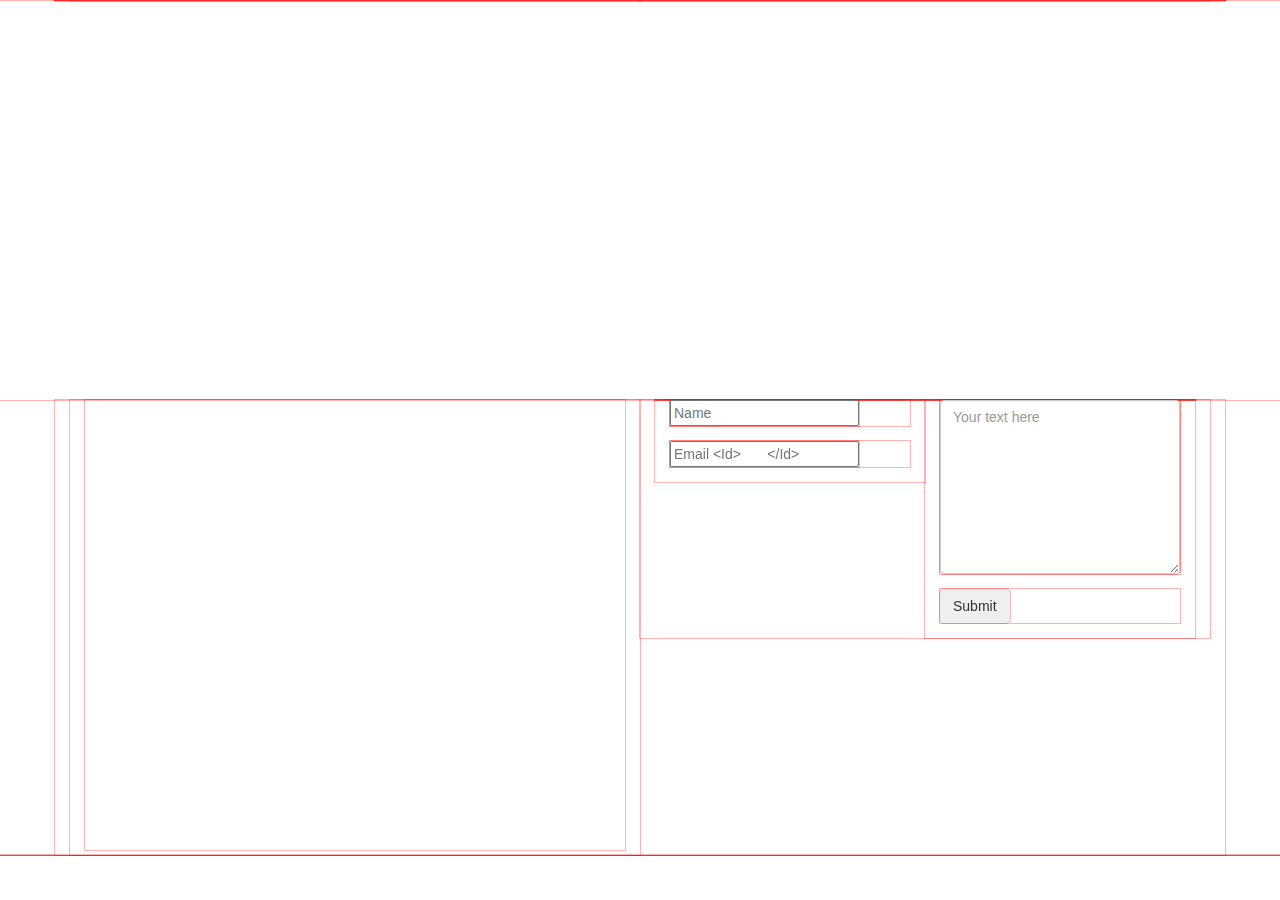
==== index2.html @ 8da71424 "segunda pagina" ====
<!DOCTYPE html>
<html lang="en">
<head>
    <meta charset="utf-8">
    <meta name="viewport" content="width=device-width, initial-scale=1.0">
    <meta name="description" content="">
    <meta name="author" content="">
    <title>Contact Us</title>
    <link href="css/bootstrap.min.css" rel="stylesheet">
    <link href="css/font-awesome.min.css" rel="stylesheet">
	<link href="css/main.css" rel="stylesheet">
</head>
<body>
	<header id="header">      
        <div class="container">
            <div class="row">
			</div>
			<div class="row">
			</div>
			<div class="row">
			</div>
        </div>
	</header>
		
	<section>
		<div class="fondo">
			<div class="container">
				<div class="col-md-6">
					
				</div>
				<div class="col-md-6">
					
				</div>
			</div>
		</div>
		<div class="container">
			<div class="col-md-6">
				<iframe src="https://www.google.com/maps/embed?pb=!1m18!1m12!1m3!1d3827.1382546603413!2d-71.51603938534919!3d-16.41780334296949!2m3!1f0!2f0!3f0!3m2!1i1024!2i768!4f13.1!3m3!1m2!1s0x91424b1a6bcfafb7%3A0xe15fe4683a1d43c0!2sMall+Aventura+Plaza+Porongoche!5e0!3m2!1ses-419!2spe!4v1464911619564" width="100%" height="450" frameborder="0" style="border:0" allowfullscreen></iframe>
			</div>
			<div class="col-md-6">
				<div class="contact-form bottom">
            	    <form id="main-contact-form" name="contact-form" method="	post" action="sendemail.php">
						<div class="col-md-6">
            	  			<div class="form-group">
            	      			<input type="text" name="name" class="<form-control>	</form-control>" required="required" placeholder="Name">
            	   			</div>
            	  			<div class="form-group">
            	       			<input type="email" name="email" class="<form->	</form->control" required="required" placeholder="Email <Id>	</Id>">
            	   			</div>
            	   		</div>
            	   		<div class="col-md-6">

            	       		<div class="form-group">
            	           		<textarea name="message" id="message" required="required" class="form-control" rows="8" placeholder="Your text here"></textarea>
            	      		</div>       
            	      		<div class="form-group">
            	           		<input type="submit" name="submit" class="btn btn-submit" value="Submit">
            	      		</div>
            	      	</div>
            	      	<div class="">
            	      		
            	      	</div>
            	   	</form>
            	</div>
           	</div>	
		</div>	
	</section>
	<footer>
		 
	</footer>
</body>
</html>
---- css/main.css ----
*{outline: solid 1px rgba(255,0,0,0.3);}

.horario i{
	font-size:50px;
}
.horario {
	display:inline-block;
	font-size:12px;
}
.especial{
	border:20px 80px;
}
.fondo{
	position: relative;
	height: 400px;
	margin: 0px;
}
.div{
	position: absolute;
	height: 400px;
	text-align: center;
	color: #FFF;
	}
.slides {
    padding: 0;
    width: 100%;
    height: 400px;
    margin: 0 auto;
    position: relative;
}

.slides * {
    user-select: none;
    -ms-user-select: none;
    -moz-user-select: none;
    -khtml-user-select: none;
    -webkit-user-select: none;
    -webkit-touch-callout: none;
}

.slides input { display: none; }

.slide-container { display: block; }

.slide {
    top: 0;
    opacity: 0;
    width: 609px;
    height: 420px;
    display: block;
    position: absolute;

    transform: scale(0);

    transition: all .7s ease-in-out;
}

.slide img {
    width: 100%;
    height: 100%;
}

.slide:hover + .nav label { opacity: 0.5; }

.nav label:hover { opacity: 1; }

.nav .next { right: 0; }

input:checked + .slide-container  .slide {
    opacity: 1;

    transform: scale(1);

    transition: opacity 1s ease-in-out;
}

input:checked + .slide-container .nav label { display: block; }

.nav-dots {
	width: 100%;
	bottom: 9px;
	height: 11px;
	display: block;
	position: absolute;
	text-align: center;
}

.nav-dots .nav-dot {
	top: -5px;
	width: 11px;
	height: 11px;
	margin: 0 4px;
	position: relative;
	border-radius: 100%;
	display: inline-block;
	background-color: rgba(0, 0, 0, 0.6);
}

.nav-dots .nav-dot:hover {
	cursor: pointer;
	background-color: rgba(0, 0, 0, 0.8);
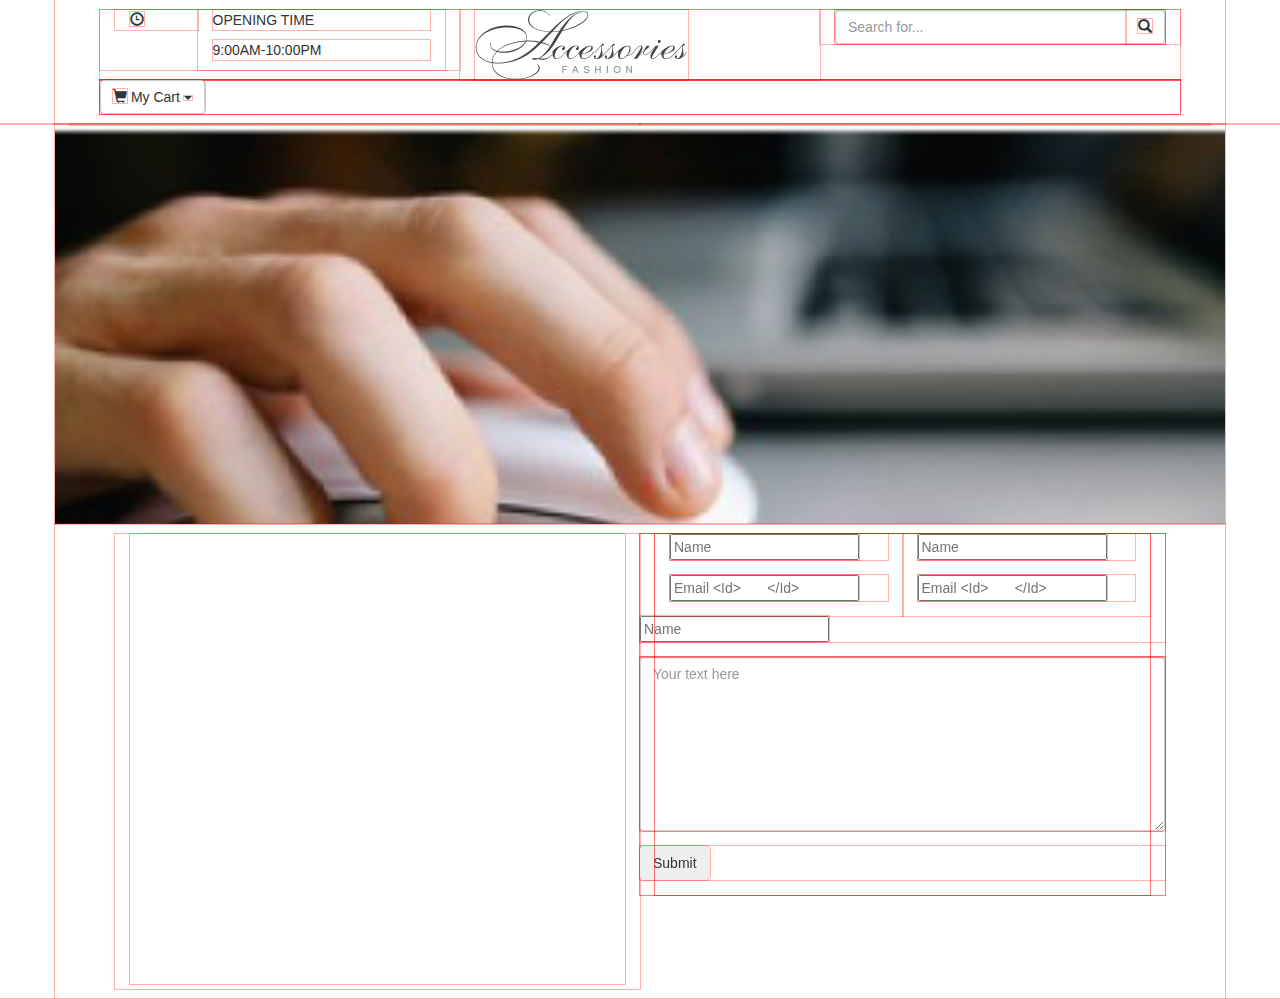
==== commit 33e1a3fa: "contacto" ====
--- a/index2.html
+++ b/index2.html
@@ -8,32 +8,70 @@
     <title>Contact Us</title>
     <link href="css/bootstrap.min.css" rel="stylesheet">
     <link href="css/font-awesome.min.css" rel="stylesheet">
-	<link href="css/main.css" rel="stylesheet">
+	<link href="css/main2.css" rel="stylesheet">
+	<script type="text/javascript" src="js/jquery.js"></script>
+	<script type="text/javascript" src="js/bootstrap.min.js"></script>
+
 </head>
 <body>
 	<header id="header">      
-        <div class="container">
+        <div class="container margenes">
             <div class="row">
+            	<div class="col-md-4">
+            		<div class="col-md-3">
+            			<i class="glyphicon glyphicon-time"></i>
+            		</div>
+            		<div class="col-md-9">
+            			<p>OPENING TIME</p>
+            			<p>9:00AM-10:00PM</p>
+            		</div>
+            	</div>
+            	<div class="col-md-4">
+            		<img src="images/logo.png">
+            	</div>
+            	<div class="col-md-4">
+            		<div class="input-group">
+     				<input type="text" class="form-control" placeholder="Search for...">
+      				<span class="input-group-btn">
+        			<button class="btn btn-default" type="button"><i class="glyphicon glyphicon-search"></i></button>
+      				</span>
+   					</div>
+            	</div>
 			</div>
 			<div class="row">
-			</div>
-			<div class="row">
+					<div class="">
+						<a href=""></a>
+					</div>
+					<div class="">
+						<a href=""></a>
+					</div>
+					<div class="">
+						<div class="dropdown">
+  						<button class="btn btn-default dropdown-toggle" type="button" id="dropdownMenu1" data-toggle="dropdown" aria-haspopup="true" aria-expanded="true">
+    						<i class="glyphicon glyphicon-shopping-cart"></i>
+    						My Cart
+    						<span class="caret"></span>
+  						</button>
+  						<ul class="dropdown-menu" aria-labelledby="dropdownMenu1">
+    							<li><a href="#">Home</a></li>
+    							<li><a href="#">Contact us</a></li>
+    					</ul>
+						</div>
+					</div>
 			</div>
         </div>
 	</header>
 		
 	<section>
-		<div class="fondo">
-			<div class="container">
-				<div class="col-md-6">
+		<div class="container fondo">
+			<div class="col-md-6">
 					
-				</div>
-				<div class="col-md-6">
+			</div>
+			<div class="col-md-6">
 					
-				</div>
 			</div>
 		</div>
-		<div class="container">
+		<div class="container margenes">
 			<div class="col-md-6">
 				<iframe src="https://www.google.com/maps/embed?pb=!1m18!1m12!1m3!1d3827.1382546603413!2d-71.51603938534919!3d-16.41780334296949!2m3!1f0!2f0!3f0!3m2!1i1024!2i768!4f13.1!3m3!1m2!1s0x91424b1a6bcfafb7%3A0xe15fe4683a1d43c0!2sMall+Aventura+Plaza+Porongoche!5e0!3m2!1ses-419!2spe!4v1464911619564" width="100%" height="450" frameborder="0" style="border:0" allowfullscreen></iframe>
 			</div>
@@ -49,16 +87,25 @@
             	   			</div>
             	   		</div>
             	   		<div class="col-md-6">
-
-            	       		<div class="form-group">
+							<div class="form-group">
+            	      			<input type="text" name="name" class="<form-control>	</form-control>" required="required" placeholder="Name">
+            	   			</div>
+            	  			<div class="form-group">
+            	       			<input type="email" name="email" class="<form->	</form->control" required="required" placeholder="Email <Id>	</Id>">
+            	   			</div>
+            	      	</div>
+            	      	<div class="row">
+            	      		<div class="form-group">
+            	      			<input type="text" name="name" class="<form-control>	</form-control>" required="required" placeholder="Name">
+            	   			</div>
+            	      	</div>
+            	      	<div class="row">
+            	      		<div class="form-group">
             	           		<textarea name="message" id="message" required="required" class="form-control" rows="8" placeholder="Your text here"></textarea>
             	      		</div>       
             	      		<div class="form-group">
             	           		<input type="submit" name="submit" class="btn btn-submit" value="Submit">
-            	      		</div>
-            	      	</div>
-            	      	<div class="">
-            	      		
+            	      		</div>	
             	      	</div>
             	   	</form>
             	</div>
--- a/css/main2.css
+++ b/css/main2.css
@@ -0,0 +1,10 @@
+*{outline: solid 1px rgba(255,0,0,0.3);}
+.fondo{
+	background-image:url('../images/blog3.jpg');
+	height:400px;
+	background-repeat:no-repeat;
+	background-size:cover;
+}
+.margenes{
+	padding:10px 60px;
+}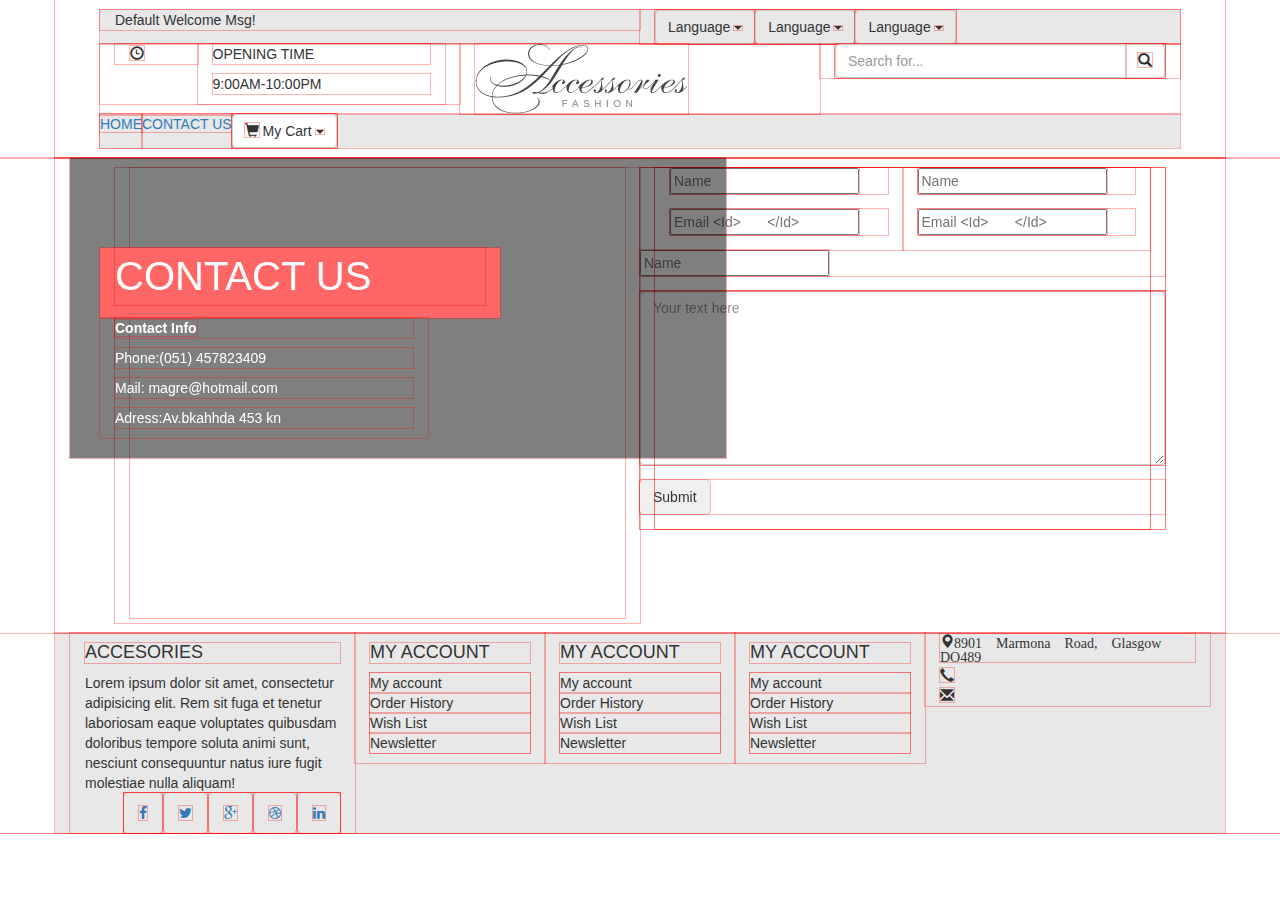
==== commit 21966c0b: "da" ====
--- a/index2.html
+++ b/index2.html
@@ -16,14 +16,51 @@
 <body>
 	<header id="header">      
         <div class="container margenes">
-            <div class="row">
+            <div class="row plomo">
+                <div class="col-md-6">
+                 Default Welcome Msg!
+                 </div>
+                 <div class="col-md-6 alineados pull-rigth">
+                    <div class="dropdown">
+                        <button class="btn btn-default dropdown-toggle plomo pull-rigth" type="button" id="dropdownMenu1" data-toggle="dropdown" aria-haspopup="true" aria-expanded="true">
+                        Language
+                        <span class="caret"></span>
+                        </button>
+                        <ul class="dropdown-menu" aria-labelledby="dropdownMenu1">
+                            <li><a href="#">Action</a></li>
+                            <li><a href="#">Another action</a></li>
+                        </ul>
+                    </div>
+                    <div class="dropdown">
+                        <button class="btn btn-default dropdown-toggle plomo pull-rigth" type="button" id="dropdownMenu1" data-toggle="dropdown" aria-haspopup="true" aria-expanded="true">
+                        Language
+                        <span class="caret"></span>
+                        </button>
+                        <ul class="dropdown-menu" aria-labelledby="dropdownMenu1">
+                            <li><a href="#">Action</a></li>
+                            <li><a href="#">Another action</a></li>
+                        </ul>
+                    </div>
+                    <div class="dropdown ">
+                        <button class="btn btn-default dropdown-toggle plomo pull-rigth" type="button" id="dropdownMenu1" data-toggle="dropdown" aria-haspopup="true" aria-expanded="true">
+                        Language
+                        <span class="caret"></span>
+                        </button>
+                        <ul class="dropdown-menu" aria-labelledby="dropdownMenu1">
+                            <li><a href="#">Action</a></li>
+                            <li><a href="#">Another action</a></li>
+                        </ul>
+                    </div>
+                 </div>
+            </div>
+            <div class="row icon">
             	<div class="col-md-4">
             		<div class="col-md-3">
             			<i class="glyphicon glyphicon-time"></i>
             		</div>
             		<div class="col-md-9">
-            			<p>OPENING TIME</p>
-            			<p>9:00AM-10:00PM</p>
+            			<p class="letra 14">OPENING TIME</p>
+            			<p class="letra 10">9:00AM-10:00PM</p>
             		</div>
             	</div>
             	<div class="col-md-4">
@@ -38,12 +75,12 @@
    					</div>
             	</div>
 			</div>
-			<div class="row">
+			<div class="row plomo alineados">
 					<div class="">
-						<a href=""></a>
+						<a href="#">HOME</a>
 					</div>
 					<div class="">
-						<a href=""></a>
+						<a href="#">CONTACT US</a>
 					</div>
 					<div class="">
 						<div class="dropdown">
@@ -64,13 +101,18 @@
 		
 	<section>
 		<div class="container fondo">
-			<div class="col-md-6">
-					
-			</div>
-			<div class="col-md-6">
-					
+        <div class="div">
+			<div class="col-md-6 llamado1">
+					<p>CONTACT US</p>
+			</div>
+			<div class="col-md-6 llamado2">
+					<p><strong>Contact Info</strong></p>
+                    <p>Phone:(051) 457823409</p>
+                    <p>Mail: magre@hotmail.com</p>
+                    <p>Adress:Av.bkahhda 453 kn</p>
 			</div>
 		</div>
+        </div>
 		<div class="container margenes">
 			<div class="col-md-6">
 				<iframe src="https://www.google.com/maps/embed?pb=!1m18!1m12!1m3!1d3827.1382546603413!2d-71.51603938534919!3d-16.41780334296949!2m3!1f0!2f0!3f0!3m2!1i1024!2i768!4f13.1!3m3!1m2!1s0x91424b1a6bcfafb7%3A0xe15fe4683a1d43c0!2sMall+Aventura+Plaza+Porongoche!5e0!3m2!1ses-419!2spe!4v1464911619564" width="100%" height="450" frameborder="0" style="border:0" allowfullscreen></iframe>
@@ -112,8 +154,52 @@
            	</div>	
 		</div>	
 	</section>
-	<footer>
-		 
-	</footer>
+	<footer class="container plomo">
+        <div class="col-md-3">
+            <h4>ACCESORIES</h4>
+            Lorem ipsum dolor sit amet, consectetur adipisicing elit. Rem sit fuga et tenetur laboriosam eaque voluptates quibusdam doloribus tempore soluta animi sunt, nesciunt consequuntur natus iure fugit molestiae nulla aliquam!
+            <div class="social-icons pull-right">
+                <ul class="nav nav-pills">
+                    <li><a href=""><i class="fa fa-facebook"></i></a></li>
+                    <li><a href=""><i class="fa fa-twitter"></i></a></li>
+                    <li><a href=""><i class="fa fa-google-plus"></i></a></li>
+                    <li><a href=""><i class="fa fa-dribbble"></i></a></li>
+                    <li><a href=""><i class="fa fa-linkedin"></i></a></li>
+                    </ul>
+            </div> 
+        </div>
+        <div class="col-md-2">
+            <h4>MY ACCOUNT</h4>
+            <ul class="list-unstyled">
+                <li>My account</li>
+                <li>Order History</li>
+                <li>Wish List</li>
+                <li>Newsletter</li>
+            </ul>
+        </div>
+        <div class="col-md-2">
+            <h4>MY ACCOUNT</h4>
+            <ul class="list-unstyled">
+                <li>My account</li>
+                <li>Order History</li>
+                <li>Wish List</li>
+                <li>Newsletter</li>
+            </ul>
+        </div>
+        <div class="col-md-2">
+            <h4>MY ACCOUNT</h4>
+            <ul class="list-unstyled">
+                <li>My account</li>
+                <li>Order History</li>
+                <li>Wish List</li>
+                <li>Newsletter</li>
+            </ul>
+        </div>
+        <div class="col-md-3">
+            <i class="glyphicon glyphicon-map-marker">8901 Marmona Road, Glasgow DO489 </i><br>
+            <i class="glyphicon glyphicon-earphone"></i><br>
+            <i class="glyphicon glyphicon-envelope"></i>
+        </div>
+    </footer>
 </body>
 </html>--- a/css/main2.css
+++ b/css/main2.css
@@ -1,10 +1,43 @@
 *{outline: solid 1px rgba(255,0,0,0.3);}
 .fondo{
 	background-image:url('../images/blog3.jpg');
-	height:400px;
 	background-repeat:no-repeat;
 	background-size:cover;
+	position:relative;
+	
+	
+}
+.div{
+	background-color:rgba(0,0,0,0.5);
+	height:300px;
+	position:absolute;
+	z-index:1000;
 }
 .margenes{
 	padding:10px 60px;
+}
+.llamado1 {
+	background-color: #FF6666;
+	width:400px;
+	height:70px;
+	margin-top: 90px;
+	color:white;
+	font-size:40px;
+	margin-left: 30px;
+}
+.llamado2{
+	color:white;
+	margin-left:30px;
+}
+.plomo{
+	background-color:#E8E8E8;
+}
+.alineados{
+	display:-webkit-box;;
+}
+.letra10{
+	font-size:10px;
+}
+.letra14{
+	font-size:14px;
 }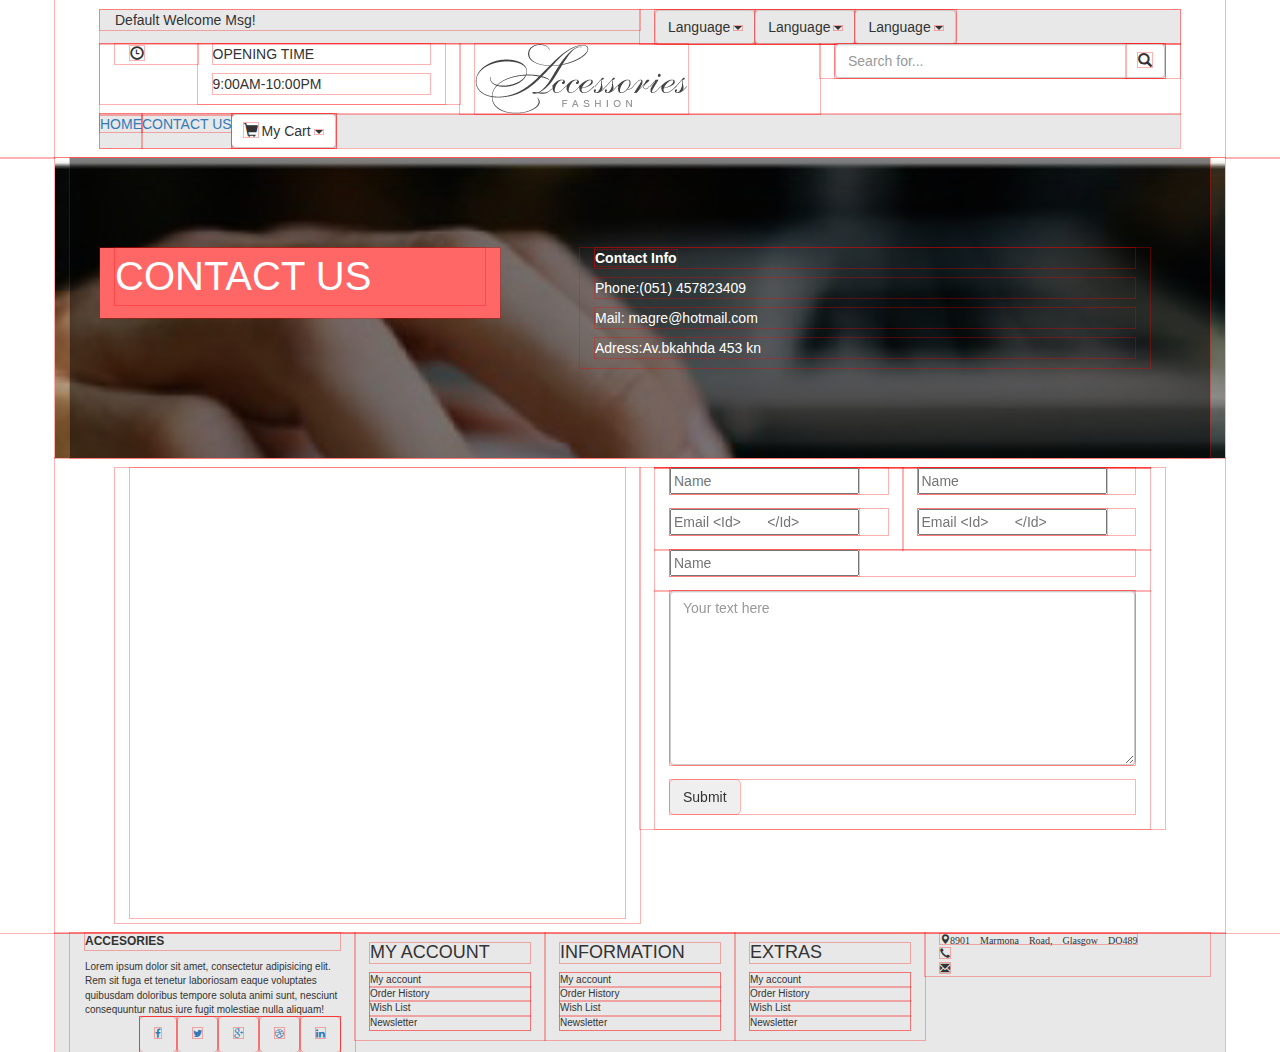
==== commit 7e57d52b: "dada" ====
--- a/index2.html
+++ b/index2.html
@@ -20,9 +20,9 @@
                 <div class="col-md-6">
                  Default Welcome Msg!
                  </div>
-                 <div class="col-md-6 alineados pull-rigth">
+                 <div class="col-md-6 alineados ">
                     <div class="dropdown">
-                        <button class="btn btn-default dropdown-toggle plomo pull-rigth" type="button" id="dropdownMenu1" data-toggle="dropdown" aria-haspopup="true" aria-expanded="true">
+                        <button class="btn btn-default dropdown-toggle plomo" type="button" id="dropdownMenu1" data-toggle="dropdown" aria-haspopup="true" aria-expanded="true">
                         Language
                         <span class="caret"></span>
                         </button>
@@ -32,7 +32,7 @@
                         </ul>
                     </div>
                     <div class="dropdown">
-                        <button class="btn btn-default dropdown-toggle plomo pull-rigth" type="button" id="dropdownMenu1" data-toggle="dropdown" aria-haspopup="true" aria-expanded="true">
+                        <button class="btn btn-default dropdown-toggle plomo" type="button" id="dropdownMenu1" data-toggle="dropdown" aria-haspopup="true" aria-expanded="true">
                         Language
                         <span class="caret"></span>
                         </button>
@@ -42,7 +42,7 @@
                         </ul>
                     </div>
                     <div class="dropdown ">
-                        <button class="btn btn-default dropdown-toggle plomo pull-rigth" type="button" id="dropdownMenu1" data-toggle="dropdown" aria-haspopup="true" aria-expanded="true">
+                        <button class="btn btn-default dropdown-toggle plomo" type="button" id="dropdownMenu1" data-toggle="dropdown" aria-haspopup="true" aria-expanded="true">
                         Language
                         <span class="caret"></span>
                         </button>
@@ -84,7 +84,7 @@
 					</div>
 					<div class="">
 						<div class="dropdown">
-  						<button class="btn btn-default dropdown-toggle" type="button" id="dropdownMenu1" data-toggle="dropdown" aria-haspopup="true" aria-expanded="true">
+  						<button class="btn btn-default dropdown-toggle derecha" type="button" id="dropdownMenu1" data-toggle="dropdown" aria-haspopup="true" aria-expanded="true">
     						<i class="glyphicon glyphicon-shopping-cart"></i>
     						My Cart
     						<span class="caret"></span>
@@ -122,26 +122,26 @@
             	    <form id="main-contact-form" name="contact-form" method="	post" action="sendemail.php">
 						<div class="col-md-6">
             	  			<div class="form-group">
-            	      			<input type="text" name="name" class="<form-control>	</form-control>" required="required" placeholder="Name">
+            	      			<input type="text" name="name" class=" ancho <form-control>	</form-control>" required="required" placeholder="Name">
             	   			</div>
             	  			<div class="form-group">
-            	       			<input type="email" name="email" class="<form->	</form->control" required="required" placeholder="Email <Id>	</Id>">
+            	       			<input class="ancho" type="email" name="email" class=" ancho <form->	</form->control" required="required" placeholder="Email <Id>	</Id>">
             	   			</div>
             	   		</div>
             	   		<div class="col-md-6">
 							<div class="form-group">
-            	      			<input type="text" name="name" class="<form-control>	</form-control>" required="required" placeholder="Name">
+            	      			<input type="text" name="name" class="ancho <form-control>	</form-control>" required="required" placeholder="Name">
             	   			</div>
             	  			<div class="form-group">
-            	       			<input type="email" name="email" class="<form->	</form->control" required="required" placeholder="Email <Id>	</Id>">
+            	       			<input type="email" name="email" class="ancho <form->	</form->control" required="required" placeholder="Email <Id>	</Id>">
             	   			</div>
             	      	</div>
-            	      	<div class="row">
+            	      	<div class="col-md-12">
             	      		<div class="form-group">
-            	      			<input type="text" name="name" class="<form-control>	</form-control>" required="required" placeholder="Name">
+            	      			<input type="text" name="name" class="<form-control>	</form-control> " required="required" placeholder="Name">
             	   			</div>
             	      	</div>
-            	      	<div class="row">
+            	      	<div class="col-md-12">
             	      		<div class="form-group">
             	           		<textarea name="message" id="message" required="required" class="form-control" rows="8" placeholder="Your text here"></textarea>
             	      		</div>       
@@ -154,9 +154,9 @@
            	</div>	
 		</div>	
 	</section>
-	<footer class="container plomo">
+	<footer class="container plomo letra10">
         <div class="col-md-3">
-            <h4>ACCESORIES</h4>
+            <p class="letra12" style="font-weight: bold;">ACCESORIES</p>
             Lorem ipsum dolor sit amet, consectetur adipisicing elit. Rem sit fuga et tenetur laboriosam eaque voluptates quibusdam doloribus tempore soluta animi sunt, nesciunt consequuntur natus iure fugit molestiae nulla aliquam!
             <div class="social-icons pull-right">
                 <ul class="nav nav-pills">
@@ -178,7 +178,7 @@
             </ul>
         </div>
         <div class="col-md-2">
-            <h4>MY ACCOUNT</h4>
+            <h4>INFORMATION</h4>
             <ul class="list-unstyled">
                 <li>My account</li>
                 <li>Order History</li>
@@ -187,7 +187,7 @@
             </ul>
         </div>
         <div class="col-md-2">
-            <h4>MY ACCOUNT</h4>
+            <h4>EXTRAS</h4>
             <ul class="list-unstyled">
                 <li>My account</li>
                 <li>Order History</li>
--- a/css/main2.css
+++ b/css/main2.css
@@ -10,8 +10,6 @@
 .div{
 	background-color:rgba(0,0,0,0.5);
 	height:300px;
-	position:absolute;
-	z-index:1000;
 }
 .margenes{
 	padding:10px 60px;
@@ -27,7 +25,8 @@
 }
 .llamado2{
 	color:white;
-	margin-left:30px;
+	margin-left:80px;
+	margin-top:90px;
 }
 .plomo{
 	background-color:#E8E8E8;
@@ -40,4 +39,10 @@
 }
 .letra14{
 	font-size:14px;
-}+}
+.derecha{
+	border-left:20px;
+}
+.letra12{
+	font-size:12px;
+}
